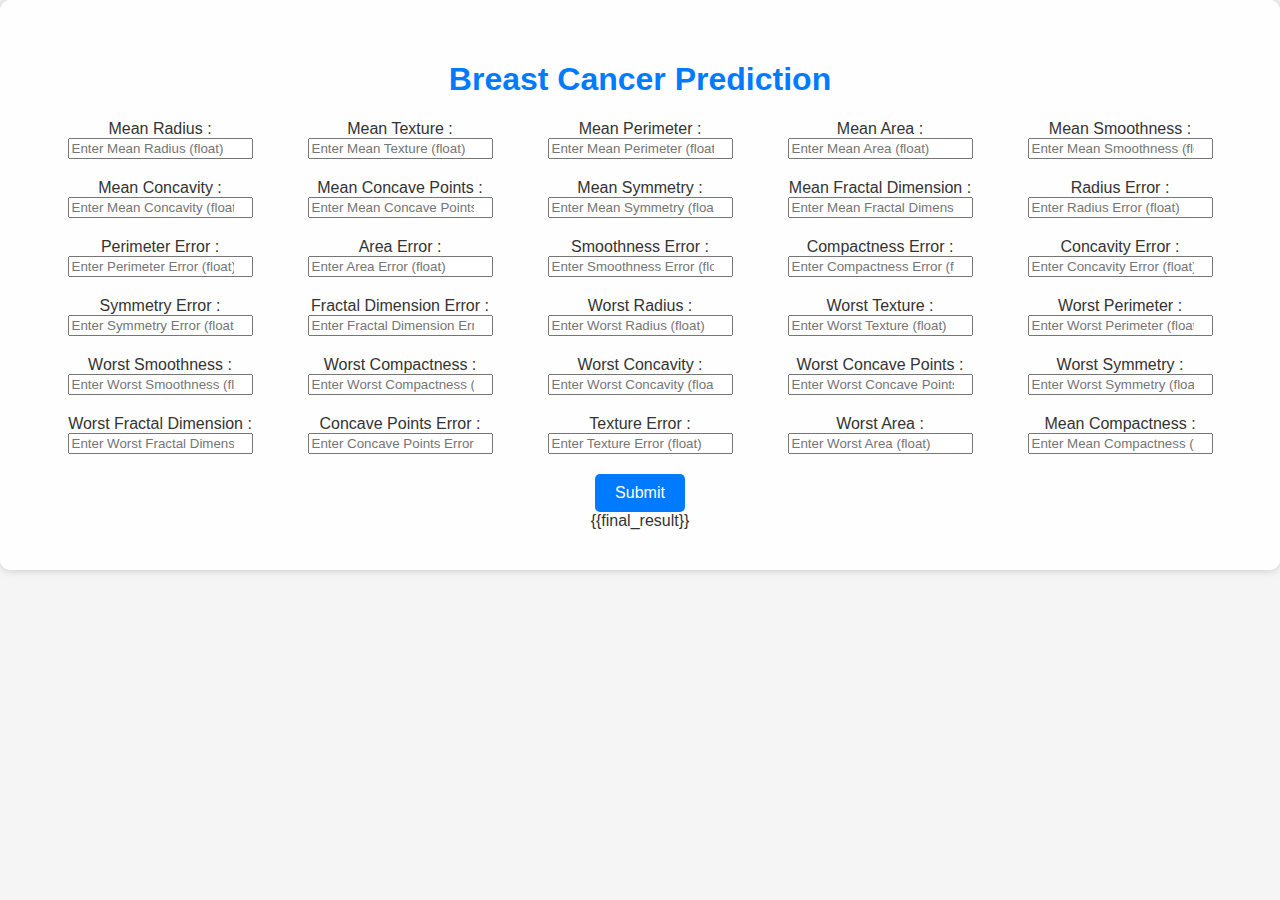
==== templates/form.html @ 6330be98 "Final commit" ====
<!DOCTYPE html>
<html lang="en">
<head>
    <meta charset="UTF-8">
    <meta name="viewport" content="width=device-width, initial-scale=1.0">
    <title>Breast Cancer Predcition</title>
    <link rel="stylesheet" href="../static/form.css">
</head>
<body>
    <div class="container">
        <h1>Breast Cancer Prediction</h1>
        <form id="predictionForm" action="/predict" method="POST">
            <div class="form-row">
                <div class="form-group">
                    <label for="mean_radius">Mean Radius :</label>
                    <input type="number" id="mean_radius" name="mean_radius" placeholder="Enter Mean Radius (float)" step="any" required>
                </div>
            
                <div class="form-group">
                    <label for="mean_texture">Mean Texture :</label>
                    <input type="number" id="mean_texture" name="mean_texture" placeholder="Enter Mean Texture (float)" step="any" required>
                </div>
            
                <div class="form-group">
                    <label for="mean_perimeter">Mean Perimeter :</label>
                    <input type="number" id="mean_perimeter" name="mean_perimeter" placeholder="Enter Mean Perimeter (float)" step="any" required>
                </div>
            
                <div class="form-group">
                    <label for="mean_area">Mean Area :</label>
                    <input type="number" id="mean_area" name="mean_area" placeholder="Enter Mean Area (float)" step="any" required>
                </div>
            
                <div class="form-group">
                    <label for="mean_smoothness">Mean Smoothness :</label>
                    <input type="number" id="mean_smoothness" name="mean_smoothness" placeholder="Enter Mean Smoothness (float)" step="any" required>
                </div>
            </div>
            
            <div class="form-row">
                <div class="form-group">
                    <label for="mean_concavity">Mean Concavity :</label>
                    <input type="number" id="mean_concavity" name="mean_concavity" placeholder="Enter Mean Concavity (float)" step="any" required>
                </div>
            
                <div class="form-group">
                    <label for="mean_concave_points">Mean Concave Points :</label>
                    <input type="number" id="mean_concave_points" name="mean_concave_points" placeholder="Enter Mean Concave Points (float)" step="any" required>
                </div>
            
                <div class="form-group">
                    <label for="mean_symmetry">Mean Symmetry :</label>
                    <input type="number" id="mean_symmetry" name="mean_symmetry" placeholder="Enter Mean Symmetry (float)" step="any" required>
                </div>
            
                <div class="form-group">
                    <label for="mean_fractal_dimension">Mean Fractal Dimension :</label>
                    <input type="number" id="mean_fractal_dimension" name="mean_fractal_dimension" placeholder="Enter Mean Fractal Dimension (float)" step="any" required>
                </div>
            
                <div class="form-group">
                    <label for="radius_error">Radius Error :</label>
                    <input type="number" id="radius_error" name="radius_error" placeholder="Enter Radius Error (float)" step="any" required>
                </div>
            </div>
            
            <div class="form-row">
                <div class="form-group">
                    <label for="perimeter_error">Perimeter Error :</label>
                    <input type="number" id="perimeter_error" name="perimeter_error" placeholder="Enter Perimeter Error (float)" step="any" required>
                </div>
            
                <div class="form-group">
                    <label for="area_error">Area Error :</label>
                    <input type="number" id="area_error" name="area_error" placeholder="Enter Area Error (float)" step="any" required>
                </div>
            
                <div class="form-group">
                    <label for="smoothness_error">Smoothness Error :</label>
                    <input type="number" id="smoothness_error" name="smoothness_error" placeholder="Enter Smoothness Error (float)" step="any" required>
                </div>
            
                <div class="form-group">
                    <label for="compactness_error">Compactness Error :</label>
                    <input type="number" id="compactness_error" name="compactness_error" placeholder="Enter Compactness Error (float)" step="any" required>
                </div>
            
                <div class="form-group">
                    <label for="concavity_error">Concavity Error :</label>
                    <input type="number" id="concavity_error" name="concavity_error" placeholder="Enter Concavity Error (float)" step="any" required>
                </div>
            </div>
            
            <div class="form-row">
                <div class="form-group">
                    <label for="symmetry_error">Symmetry Error :</label>
                    <input type="number" id="symmetry_error" name="symmetry_error" placeholder="Enter Symmetry Error (float)" step="any" required>
                </div>
            
                <div class="form-group">
                    <label for="fractal_dimension_error">Fractal Dimension Error :</label>
                    <input type="number" id="fractal_dimension_error" name="fractal_dimension_error" placeholder="Enter Fractal Dimension Error (float)" step="any" required>
                </div>
            
                <div class="form-group">
                    <label for="worst_radius">Worst Radius :</label>
                    <input type="number" id="worst_radius" name="worst_radius" placeholder="Enter Worst Radius (float)" step="any" required>
                </div>
            
                <div class="form-group">
                    <label for="worst_texture">Worst Texture :</label>
                    <input type="number" id="worst_texture" name="worst_texture" placeholder="Enter Worst Texture (float)" step="any" required>
                </div>
            
                <div class="form-group">
                    <label for="worst_perimeter">Worst Perimeter :</label>
                    <input type="number" id="worst_perimeter" name="worst_perimeter" placeholder="Enter Worst Perimeter (float)" step="any" required>
                </div>
            </div>
            
            <div class="form-row">
                <div class="form-group">
                    <label for="worst_smoothness">Worst Smoothness :</label>
                    <input type="number" id="worst_smoothness" name="worst_smoothness" placeholder="Enter Worst Smoothness (float)" step="any" required>
                </div>
            
                <div class="form-group">
                    <label for="worst_compactness">Worst Compactness :</label>
                    <input type="number" id="worst_compactness" name="worst_compactness" placeholder="Enter Worst Compactness (float)" step="any" required>
                </div>
            
                <div class="form-group">
                    <label for="worst_concavity">Worst Concavity :</label>
                    <input type="number" id="worst_concavity" name="worst_concavity" placeholder="Enter Worst Concavity (float)" step="any" required>
                </div>
            
                <div class="form-group">
                    <label for="worst_concave_points">Worst Concave Points :</label>
                    <input type="number" id="worst_concave_points" name="worst_concave_points" placeholder="Enter Worst Concave Points (float)" step="any" required>
                </div>
            
                <div class="form-group">
                    <label for="worst_symmetry">Worst Symmetry :</label>
                    <input type="number" id="worst_symmetry" name="worst_symmetry" placeholder="Enter Worst Symmetry (float)" step="any" required>
                </div>
            </div>
            
            <div class="form-row">
                <div class="form-group">
                    <label for="worst_fractal_dimension">Worst Fractal Dimension :</label>
                    <input type="number" id="worst_fractal_dimension" name="worst_fractal_dimension" placeholder="Enter Worst Fractal Dimension (float)" step="any" required>
                </div>
            
                <div class="form-group">
                    <label for="concave_points_error">Concave Points Error :</label>
                    <input type="number" id="concave_points_error" name="concave_points_error" placeholder="Enter Concave Points Error (float)" step="any" required>
                </div>
            
                <div class="form-group">
                    <label for="texture_error">Texture Error :</label>
                    <input type="number" id="texture_error" name="texture_error" placeholder="Enter Texture Error (float)" step="any" required>
                </div>
            
                <div class="form-group">
                    <label for="worst_area">Worst Area :</label>
                    <input type="number" id="worst_area" name="worst_area" placeholder="Enter Worst Area (float)" step="any" required>
                </div>
            
                <div class="form-group">
                    <label for="mean_compactness">Mean Compactness :</label>
                    <input type="number" id="mean_compactness" name="mean_compactness" placeholder="Enter Mean Compactness (float)" step="any" required>
                </div>
            </div>            

            <div class="form-group submit-btn" style="clear:both;">
                <input type="submit" value="Submit">
            </div>

            {{final_result}}
        </form>
    </div>
</body>
</html>
---- static/form.css ----
body { 
    font-family: Arial, sans-serif;
    background-image: url('https://www.wallpaperflare.com/static/119/256/853/space-tylercreatesworlds-diamonds-space-art-wallpaper.jpg');
    background-size: cover;
    background-color: #f5f5f5;
    margin: 0;
    padding: 0;
    color: #333;
}

.container {
    max-width: 1200px;
    margin: 0 auto;
    padding: 40px;
    background-color: rgba(255, 255, 255, 0.9);
    border-radius: 10px;
    box-shadow: 0px 0px 10px rgba(0, 0, 0, 0.2);
    text-align: center;
}

h1 {
    color: #007BFF;
}

p {
    font-size: 18px;
    line-height: 1.5;
    margin-bottom: 20px;
}

a {
    display: inline-block;
    padding: 10px 20px;
    background-color: #007BFF;
    color: white;
    text-decoration: none;
    border-radius: 5px;
    transition: background-color 0.3s ease;
}

a:hover {
    background-color: #0056b3;
}

.form-row {
    display: flex;
    justify-content: space-between;
    margin-bottom: 20px;
}

.form-group {
    flex: 1;
    margin: 0 10px;
}

input[type="text"] {
    width: 100%;
    padding: 8px;
    box-sizing: border-box;
    transition: box-shadow 0.3s ease;
}

input[type="text"]:hover {
    box-shadow: 0 0 8px rgba(0, 123, 255, 0.8);
}

.submit-btn {
    margin-top: 20px;
}

input[type="submit"] {
    padding: 10px 20px;
    background-color: #007BFF;
    color: white;
    border: none;
    border-radius: 5px;
    font-size: 16px;
    cursor: pointer;
    transition: transform 0.3s ease, background-color 0.3s ease;
}

input[type="submit"]:hover {
    background-color: #0056b3;
    transform: scale(1.1); 
}

.popup {
    position: fixed;
    left: 50%;
    top: 50%;
    transform: translate(-50%, -50%);
    width: 300px;
    background-color: white;
    box-shadow: 0 0 15px rgba(0, 0, 0, 0.5);
    padding: 20px;
    border-radius: 10px;
    z-index: 1000;
}

.popup-content {
    text-align: center;
}

.close-btn {
    position: absolute;
    right: 10px;
    top: 10px;
    cursor: pointer;
    font-size: 20px;
}

#popup-result {
    font-size: 18px;
    color: #333;
}
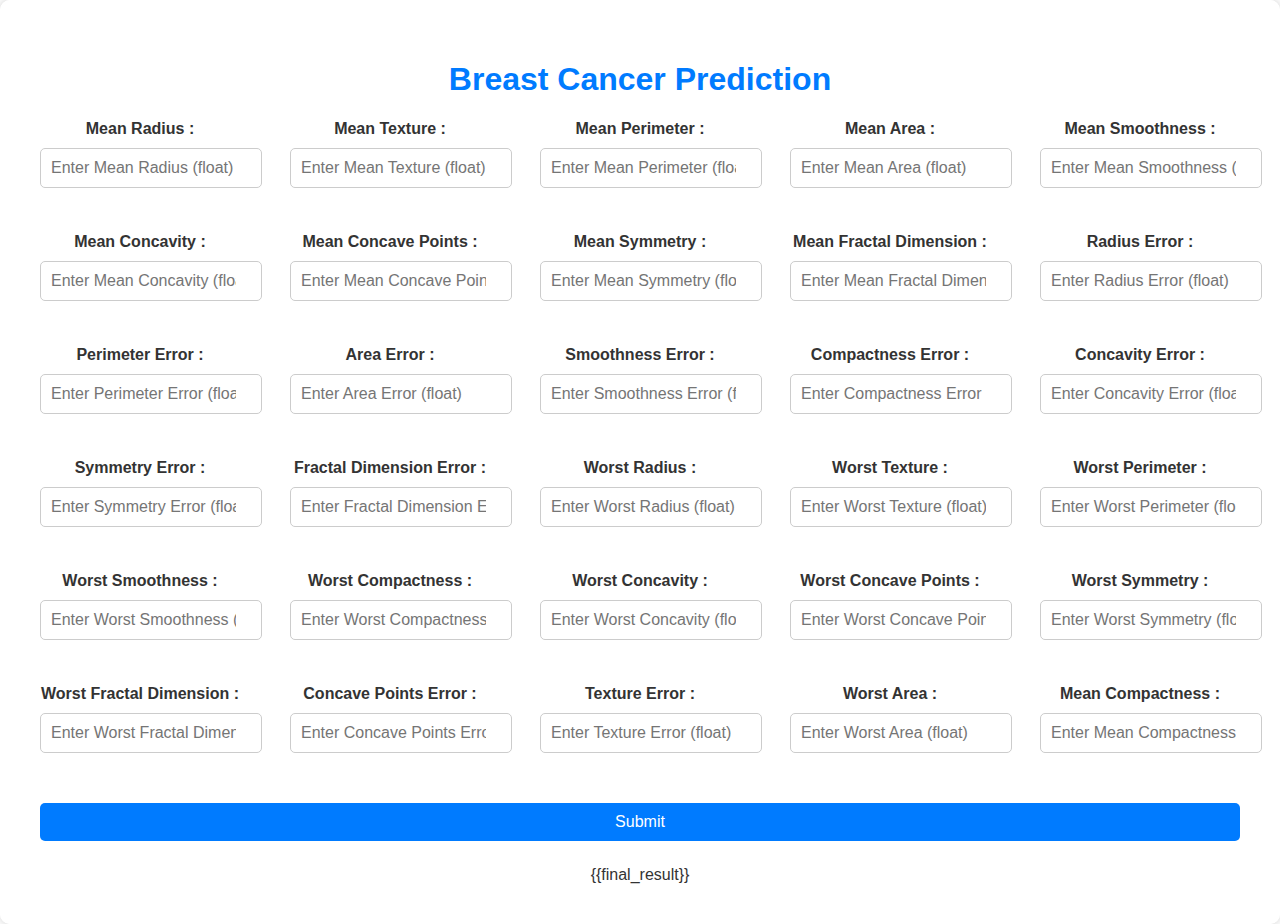
==== commit 809c7419: "Updated CSS for background image and layout" ====
--- a/templates/form.html
+++ b/templates/form.html
@@ -4,7 +4,7 @@
     <meta charset="UTF-8">
     <meta name="viewport" content="width=device-width, initial-scale=1.0">
     <title>Breast Cancer Predcition</title>
-    <link rel="stylesheet" href="../static/form.css">
+    <link rel="stylesheet" href="../static/form.css">   
 </head>
 <body>
     <div class="container">
--- a/static/form.css
+++ b/static/form.css
@@ -1,11 +1,13 @@
-body { 
+body {
     font-family: Arial, sans-serif;
-    background-image: url('https://www.wallpaperflare.com/static/119/256/853/space-tylercreatesworlds-diamonds-space-art-wallpaper.jpg');
-    background-size: cover;
-    background-color: #f5f5f5;
-    margin: 0;
-    padding: 0;
-    color: #333;
+    background-image: url('https://img.freepik.com/premium-photo/pink-bokeh-glitter-sweet-background-graphic-design-illustration_1048944-27259135.jpg?t=st=1729231067~exp=1729231667~hmac=cf752f4b085f38708f140b922eef3f920c074193c95ccc0fb3555ca7a6a3137b'); /* Add background image URL */
+    background-size: cover; 
+    background-position: center; 
+    background-repeat: no-repeat; 
+    height: 100vh; 
+    margin: 0; 
+    padding: 0; 
+    color: #333; 
 }
 
 .container {
@@ -15,101 +17,61 @@
     background-color: rgba(255, 255, 255, 0.9);
     border-radius: 10px;
     box-shadow: 0px 0px 10px rgba(0, 0, 0, 0.2);
-    text-align: center;
+    text-align: center; 
 }
 
 h1 {
     color: #007BFF;
 }
 
-p {
-    font-size: 18px;
-    line-height: 1.5;
-    margin-bottom: 20px;
-}
-
-a {
-    display: inline-block;
-    padding: 10px 20px;
-    background-color: #007BFF;
-    color: white;
-    text-decoration: none;
-    border-radius: 5px;
-    transition: background-color 0.3s ease;
-}
-
-a:hover {
-    background-color: #0056b3;
-}
-
 .form-row {
     display: flex;
+    flex-wrap: wrap;
     justify-content: space-between;
     margin-bottom: 20px;
 }
 
 .form-group {
-    flex: 1;
-    margin: 0 10px;
+    flex: 0 0 calc(20% - 40px); /* 5 inputs per row, accounting for margins */
+    margin-bottom: 20px;
 }
 
-input[type="text"] {
+.form-group input {
     width: 100%;
-    padding: 8px;
-    box-sizing: border-box;
-    transition: box-shadow 0.3s ease;
+    padding: 10px;
+    font-size: 16px;
+    margin: 5px 0;
+    border: 1px solid #ccc;
+    border-radius: 5px;
+    transition: transform 0.3s ease, box-shadow 0.3s ease;
 }
 
-input[type="text"]:hover {
-    box-shadow: 0 0 8px rgba(0, 123, 255, 0.8);
+.form-group label {
+    display: block;
+    margin-bottom: 5px;
+    font-weight: bold;
 }
 
-.submit-btn {
-    margin-top: 20px;
+input:hover {
+    transform: scale(1.05);
+    box-shadow: 0 0 10px rgba(0, 123, 255, 0.5);
 }
 
-input[type="submit"] {
+input:focus {
+    border-color: #007BFF;
+    box-shadow: 0 0 10px rgba(0, 123, 255, 0.7);
+}
+
+.submit-btn input {
     padding: 10px 20px;
     background-color: #007BFF;
     color: white;
     border: none;
     border-radius: 5px;
-    font-size: 16px;
     cursor: pointer;
-    transition: transform 0.3s ease, background-color 0.3s ease;
+    transition: background-color 0.3s ease;
 }
 
-input[type="submit"]:hover {
+.submit-btn input:hover {
     background-color: #0056b3;
-    transform: scale(1.1); 
-}
-
-.popup {
-    position: fixed;
-    left: 50%;
-    top: 50%;
-    transform: translate(-50%, -50%);
-    width: 300px;
-    background-color: white;
-    box-shadow: 0 0 15px rgba(0, 0, 0, 0.5);
-    padding: 20px;
-    border-radius: 10px;
-    z-index: 1000;
-}
-
-.popup-content {
-    text-align: center;
-}
-
-.close-btn {
-    position: absolute;
-    right: 10px;
-    top: 10px;
-    cursor: pointer;
-    font-size: 20px;
-}
-
-#popup-result {
-    font-size: 18px;
-    color: #333;
-}
+}